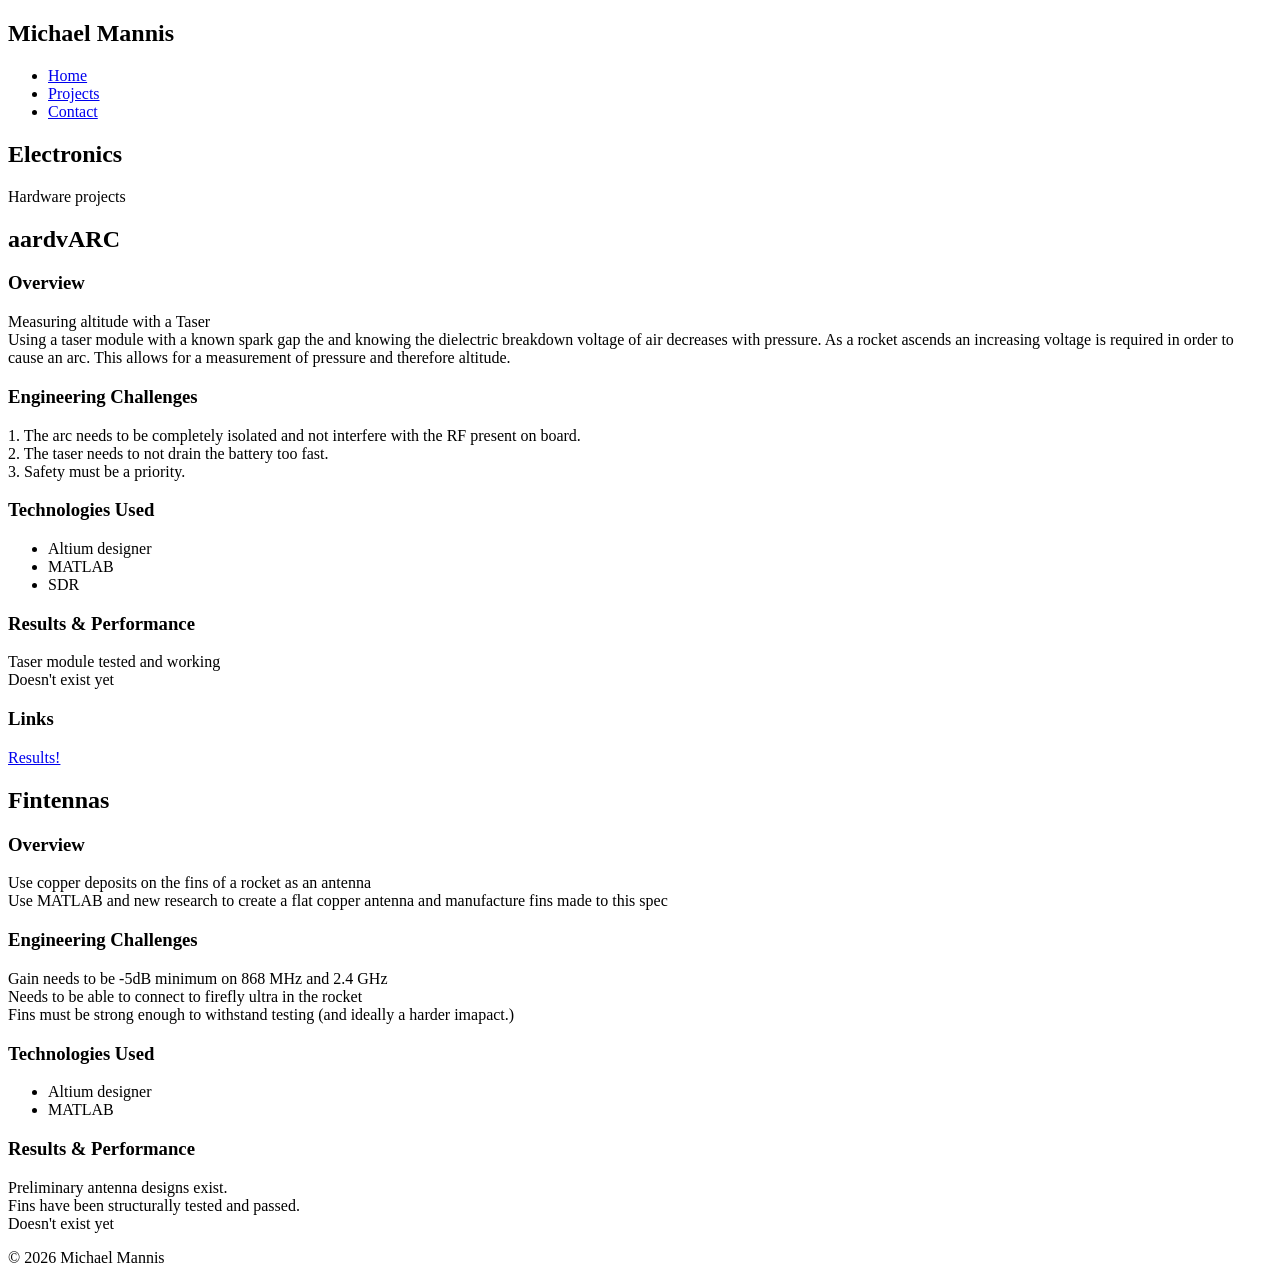
==== Electronics.html @ 92c67d46 "general fixes for 3rd year" ====
<!DOCTYPE html>
<html lang="en">
<head>
    <meta charset="UTF-8">
    <meta name="viewport" content="width=device-width, initial-scale=1.0">
    <title>Electronics | Michael Mannis</title>
    <link rel="stylesheet" href="projects.css">
</head>
<body>

    <!-- Header -->
    <header>
        <nav class="container">
            <h1 class="logo">Michael Mannis</h1>
            <ul class="nav-links">
                <li><a href="index.html">Home</a></li>
                <li><a href="index.html#projects">Projects</a></li>
                <li><a href="index.html#contact">Contact</a></li>
            </ul>
        </nav>
    </header>

    <!-- Project Hero -->
    <section class="project-hero">
        <div class="container">
            <h2>Electronics</h2>
            <p>Hardware projects</p>
        </div>
    </section>

    <!-- Project Content -->
    <section class="project-content container">

        <div class="project-section">
            <h2 class="centeredheader">aardvARC</h2>
            <h3>Overview</h3>
            <p>
                Measuring altitude with a Taser <br>
                Using a taser module with a known spark gap the and knowing the dielectric breakdown voltage of air decreases with pressure.
                As a rocket ascends an increasing voltage is required in order to cause an arc.
                This allows for a measurement of pressure and therefore altitude.
            </p>
        </div>

        <div class="project-section">
            <h3>Engineering Challenges</h3>
            <p>
                1. The arc needs to be completely isolated and not interfere with the RF present on board. <br>
                2. The taser needs to not drain the battery too fast. <br>
                3. Safety must be a priority.
            </p>
        </div>

        <div class="project-section">
            <h3>Technologies Used</h3>
            <ul class="tech-list">
                <li>Altium designer</li>
                <li>MATLAB</li>
                <li>SDR</li>
            </ul>
        </div>

        <div class="project-section">
            <h3>Results & Performance</h3>
            <p>
                Taser module tested and working <br>
                Doesn't exist yet
            </p>
        </div>
        
        <div class="project-section">
            <h3>Links</h3>
            <a href="electronicspages/ARCS.html" class="btn secondary">Results!</a>
        </div>

<!---        <div class="project-section">
            <h3>Links</h3>
            <a href="#" class="btn secondary">Live Demo</a>
        </div>

    </section>
<section class="project-content container">
    -->
        <div class="project-section">
            <h2 class="centeredheader">Fintennas</h2>
            <h3>Overview</h3>
            <p>
                Use copper deposits on the fins of a rocket as an antenna <br>
                Use MATLAB and new research to create a flat copper antenna and manufacture fins made to this spec
            </p>
        </div>

        <div class="project-section">
            <h3>Engineering Challenges</h3>
            <p>
                Gain needs to be -5dB minimum on 868 MHz and 2.4 GHz <br>
                Needs to be able to connect to firefly ultra in the rocket <br>
                Fins must be strong enough to withstand testing (and ideally a harder imapact.)
            </p>
        </div>

        <div class="project-section">
            <h3>Technologies Used</h3>
            <ul class="tech-list">
                <li>Altium designer</li>
                <li>MATLAB</li>
            </ul>
        </div>        

        <div class="project-section">
            <h3>Results & Performance</h3>
            <p>
                Preliminary antenna designs exist. <br>
                Fins have been structurally tested and passed. <br>
                Doesn't exist yet 
            </p>
        </div>
</section>
    <!-- Footer -->
    <footer>
        <p>© 2026 Michael Mannis</p>
    </footer>

</body>
</html>
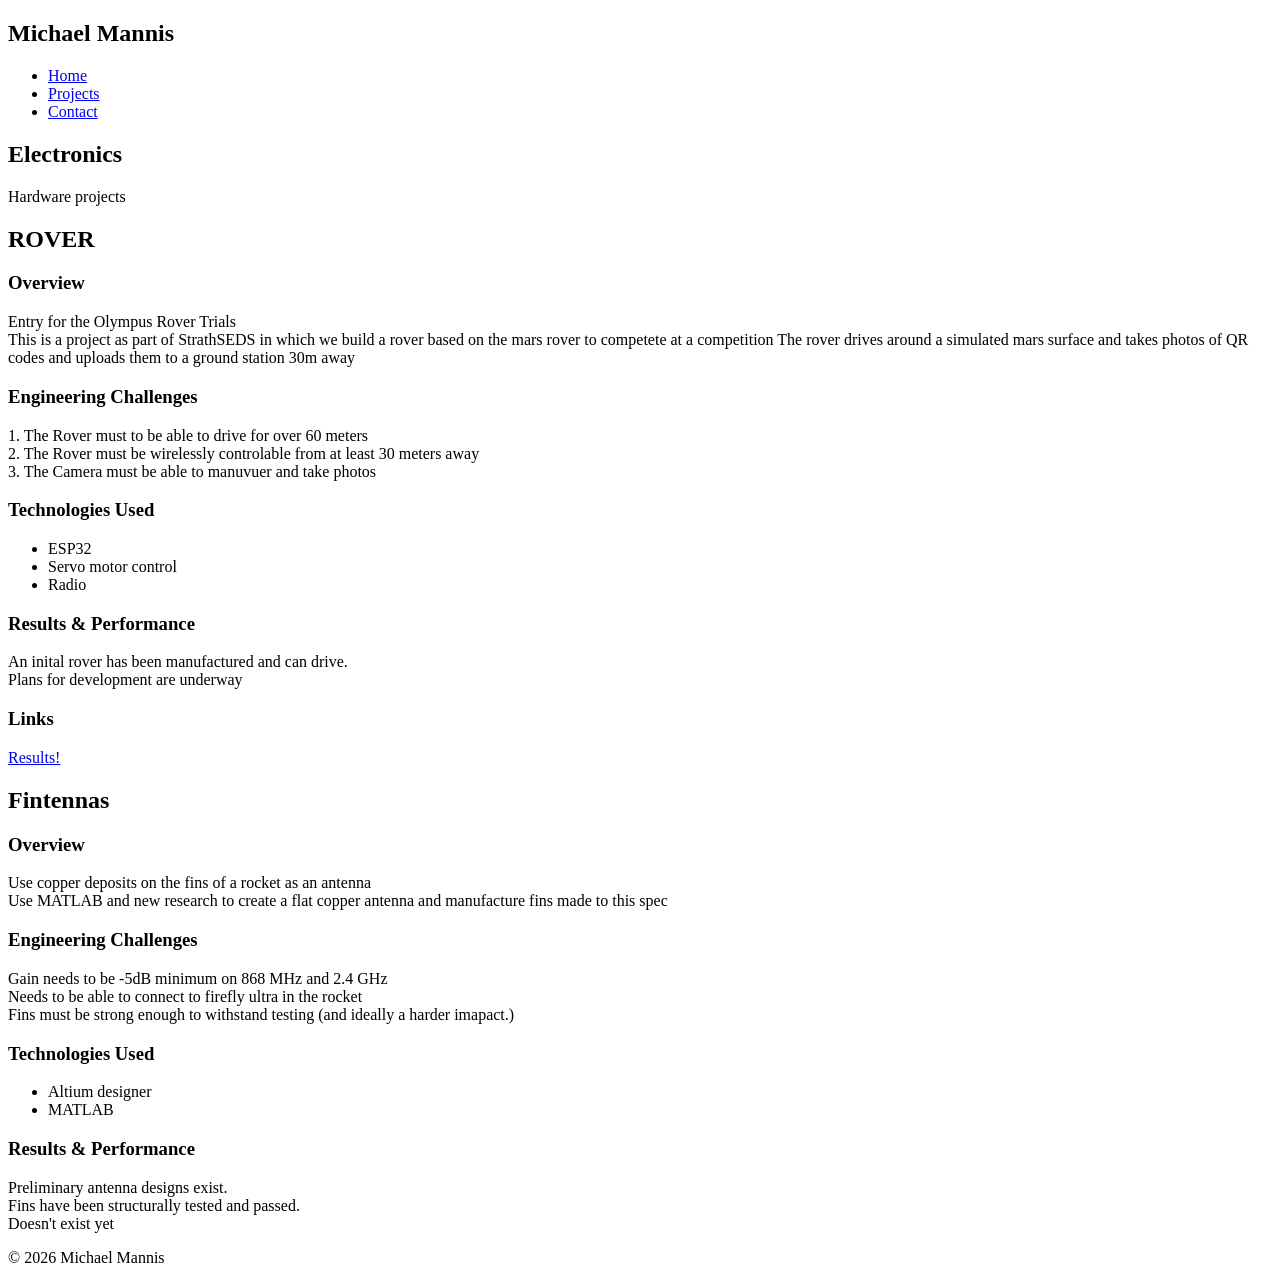
==== commit d390e4f2: "edits to electronics page" ====
--- a/Electronics.html
+++ b/Electronics.html
@@ -27,8 +27,47 @@
             <p>Hardware projects</p>
         </div>
     </section>
+    <!-- ROVER  -->
+     <section class="project-content container">
 
-    <!-- Project Content -->
+        <div class="project-section">
+            <h2 class="centeredheader">ROVER</h2>
+            <h3>Overview</h3>
+            <p>
+                Entry for the Olympus Rover Trials <br>
+                This is a project as part of StrathSEDS in which we build a rover based on the mars rover to competete at a competition
+                The rover drives around a simulated mars surface and takes photos of QR codes and uploads them to a ground station 30m away
+            </p>
+        </div>
+
+        <div class="project-section">
+            <h3>Engineering Challenges</h3>
+            <p>
+                1. The Rover must to be able to drive for over 60 meters<br>
+                2. The Rover must be wirelessly controlable from at least 30 meters away<br>
+                3. The Camera must be able to manuvuer and take photos
+            </p>
+        </div>
+
+        <div class="project-section">
+            <h3>Technologies Used</h3>
+            <ul class="tech-list">
+                <li>ESP32</li>
+                <li>Servo motor control</li>
+                <li>Radio</li>
+            </ul>
+        </div>
+
+        <div class="project-section">
+            <h3>Results & Performance</h3>
+            <p>
+                An inital rover has been manufactured and can drive. <br>
+                Plans for development are underway
+            </p>
+        </div>
+
+    <!--
+     Project Content 
     <section class="project-content container">
 
         <div class="project-section">
@@ -63,11 +102,10 @@
         <div class="project-section">
             <h3>Results & Performance</h3>
             <p>
-                Taser module tested and working <br>
-                Doesn't exist yet
+                
             </p>
         </div>
-        
+    -->    
         <div class="project-section">
             <h3>Links</h3>
             <a href="electronicspages/ARCS.html" class="btn secondary">Results!</a>
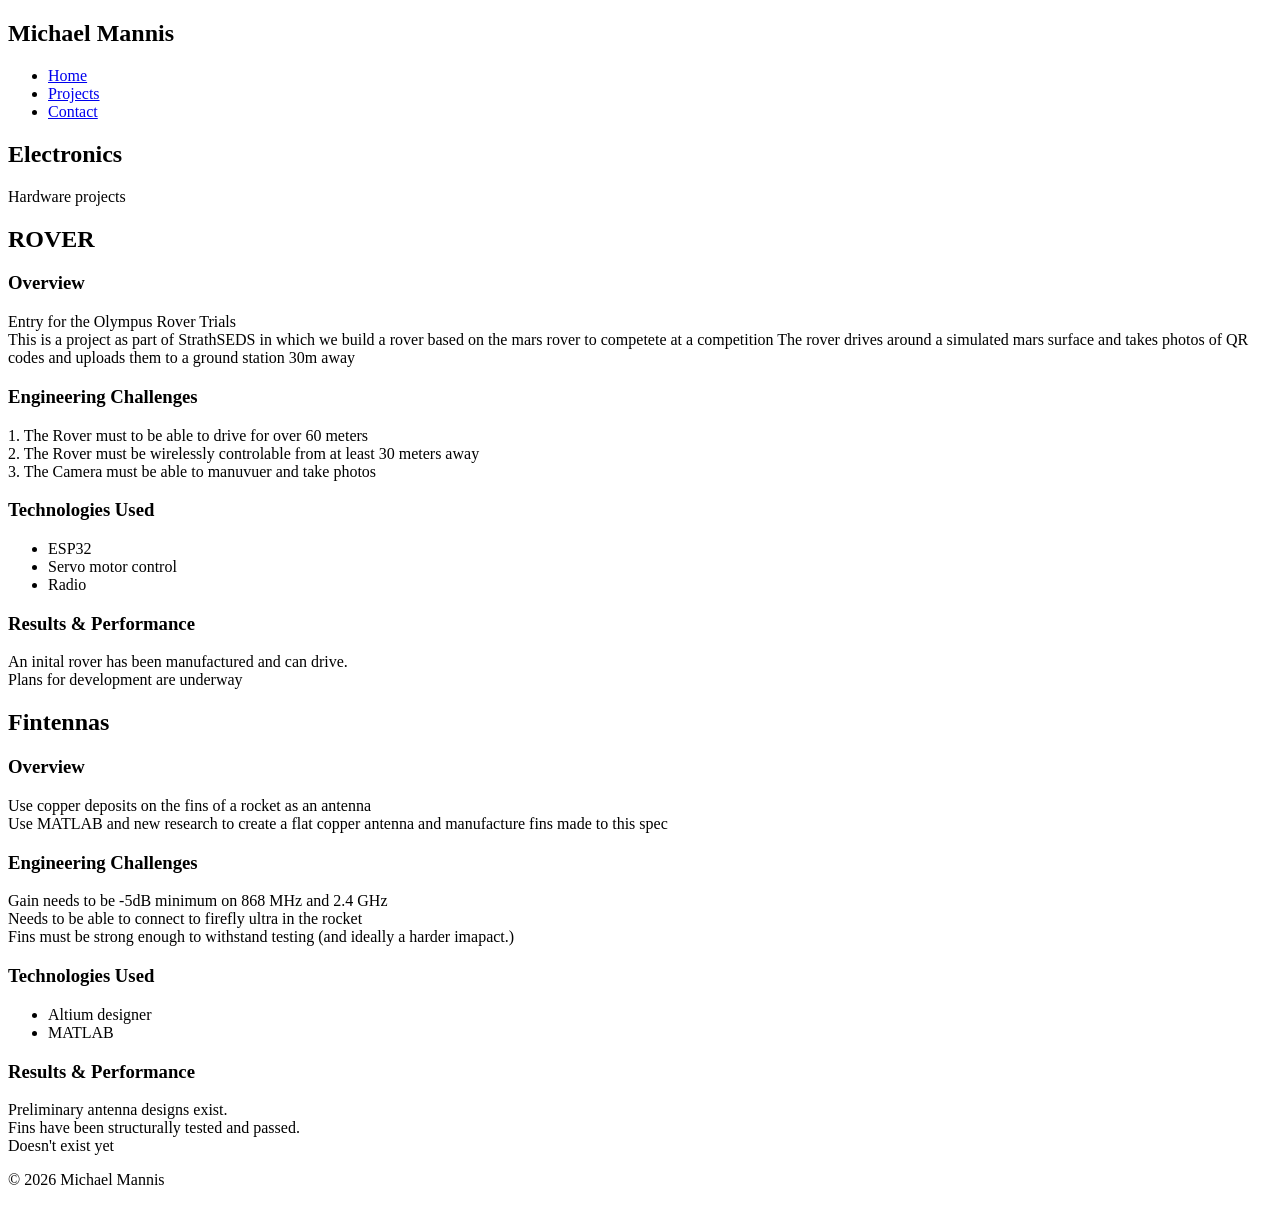
==== commit 6aa719d8: "fixed button" ====
--- a/Electronics.html
+++ b/Electronics.html
@@ -105,11 +105,12 @@
                 
             </p>
         </div>
-    -->    
+        
         <div class="project-section">
             <h3>Links</h3>
             <a href="electronicspages/ARCS.html" class="btn secondary">Results!</a>
         </div>
+    -->
 
 <!---        <div class="project-section">
             <h3>Links</h3>
